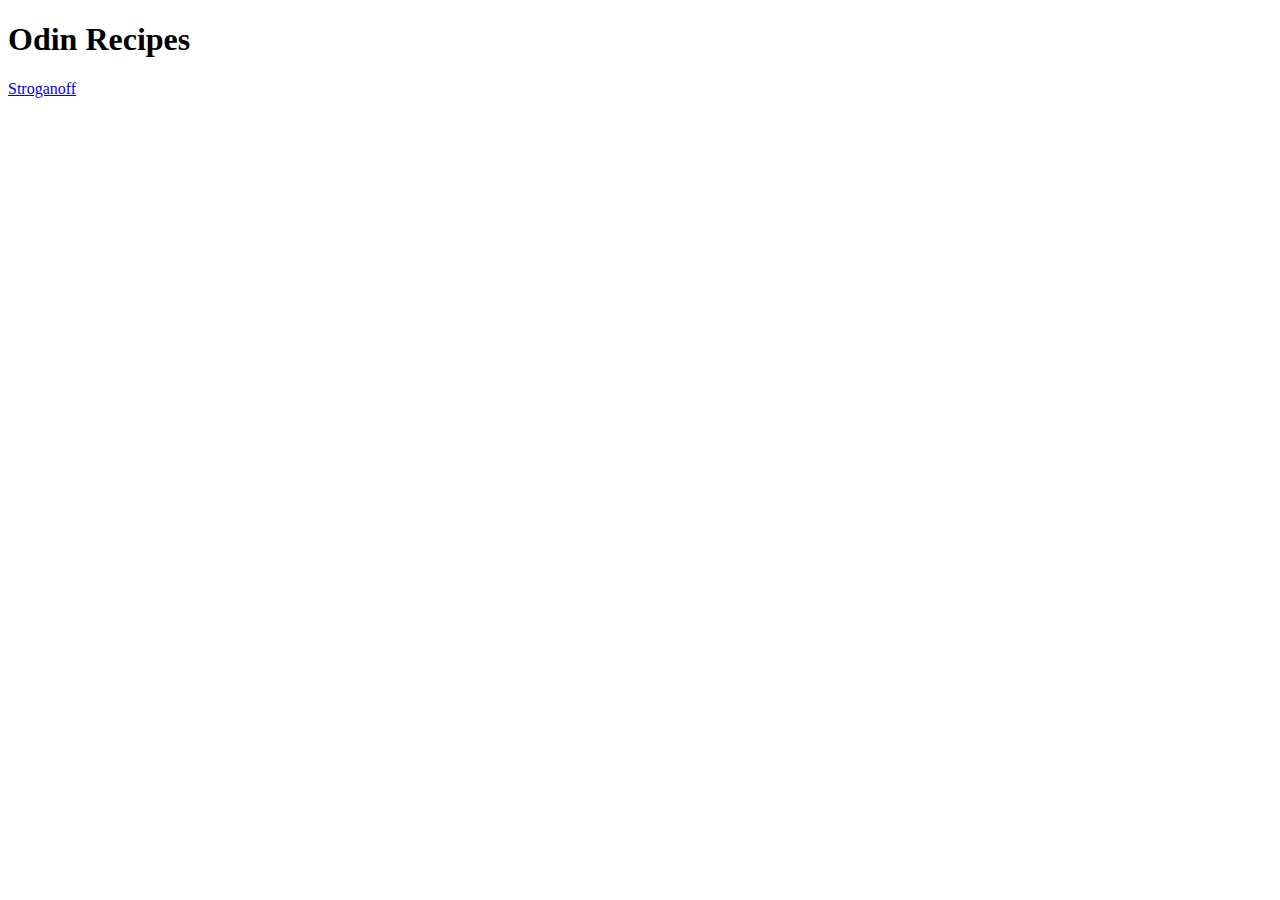
==== index.html @ 11da0e1b "Initial commit" ====
<!DOCTYPE html>
<html lang="en">
  <head>
    <meta charset="utf-8">
    <title>Odin Recipes</title>
  </head>
  <body>
    <h1>Odin Recipes</h1>
    <a href="./recipes/stroganoff.html">Stroganoff</a>
  </body>
</html>
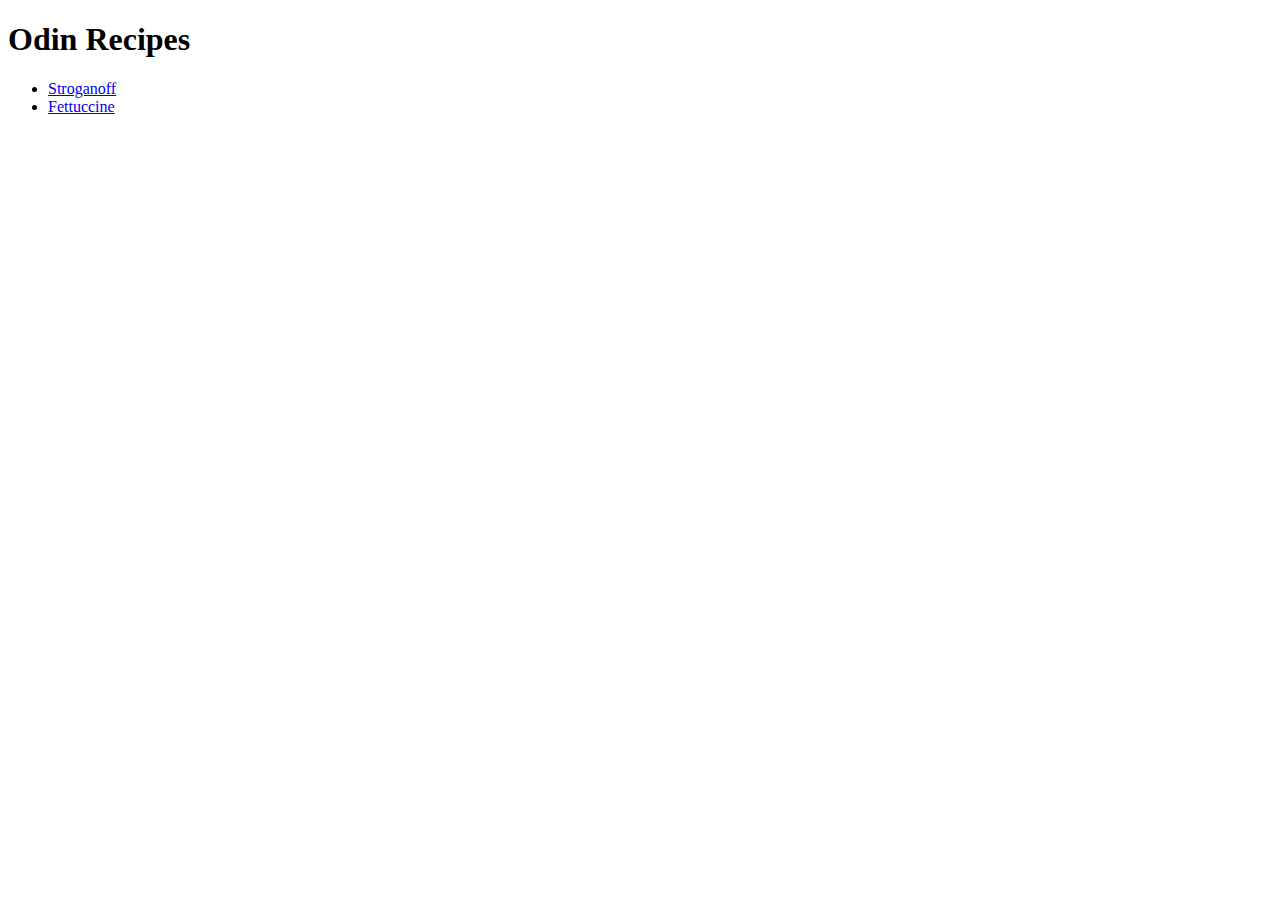
==== commit 7c73772f: "Add fettucine recipe" ====
--- a/index.html
+++ b/index.html
@@ -6,6 +6,9 @@
   </head>
   <body>
     <h1>Odin Recipes</h1>
-    <a href="./recipes/stroganoff.html">Stroganoff</a>
+    <ul>
+      <li><a href="./recipes/stroganoff.html">Stroganoff</a></li>
+      <li><a href="./recipes/fettuccine.html">Fettuccine</a></li>
+    </ul>
   </body>
 </html>
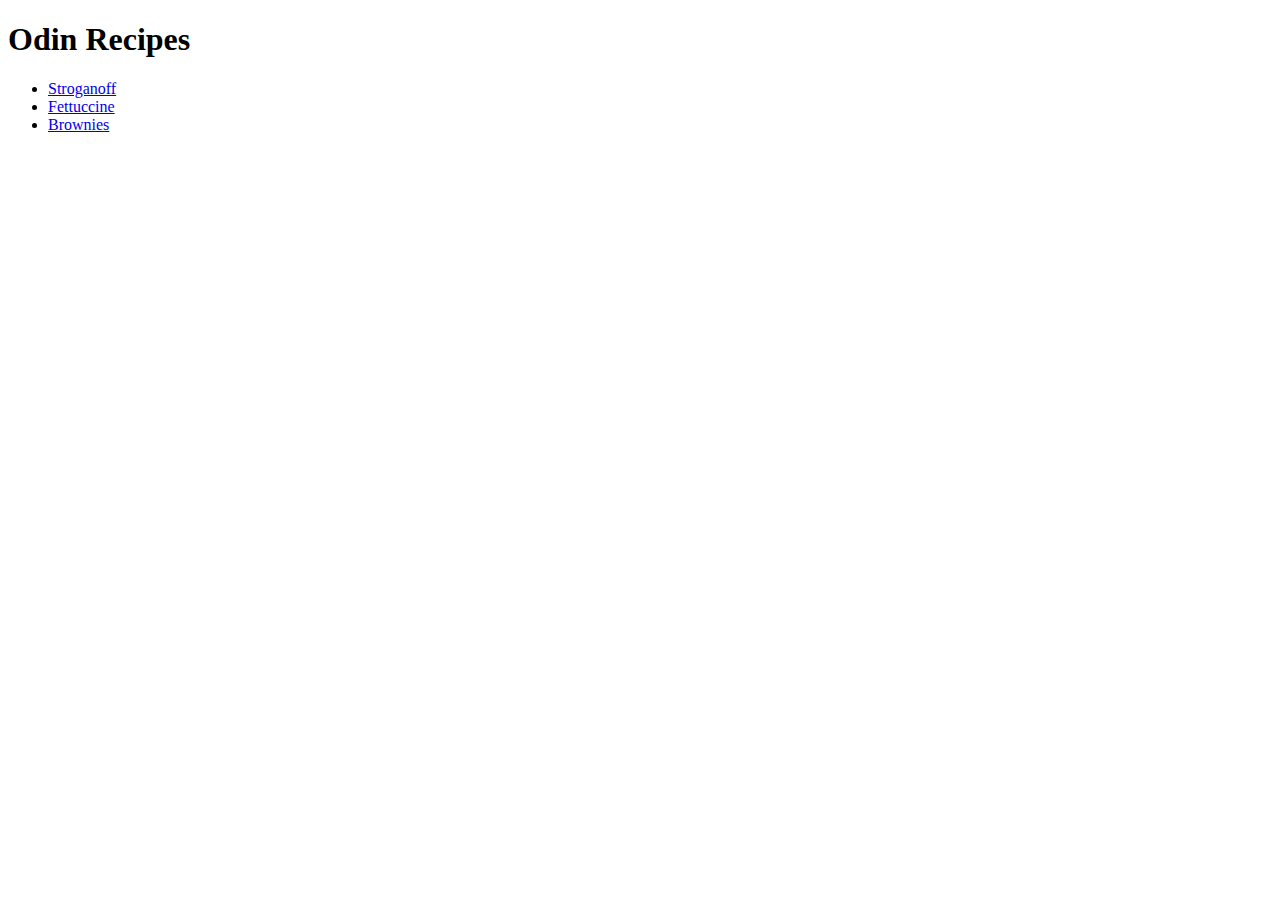
==== commit 35ea0b0a: "Add brownies recipe" ====
--- a/index.html
+++ b/index.html
@@ -9,6 +9,7 @@
     <ul>
       <li><a href="./recipes/stroganoff.html">Stroganoff</a></li>
       <li><a href="./recipes/fettuccine.html">Fettuccine</a></li>
+      <li><a href="./recipes/brownies.html">Brownies</a></li>
     </ul>
   </body>
 </html>
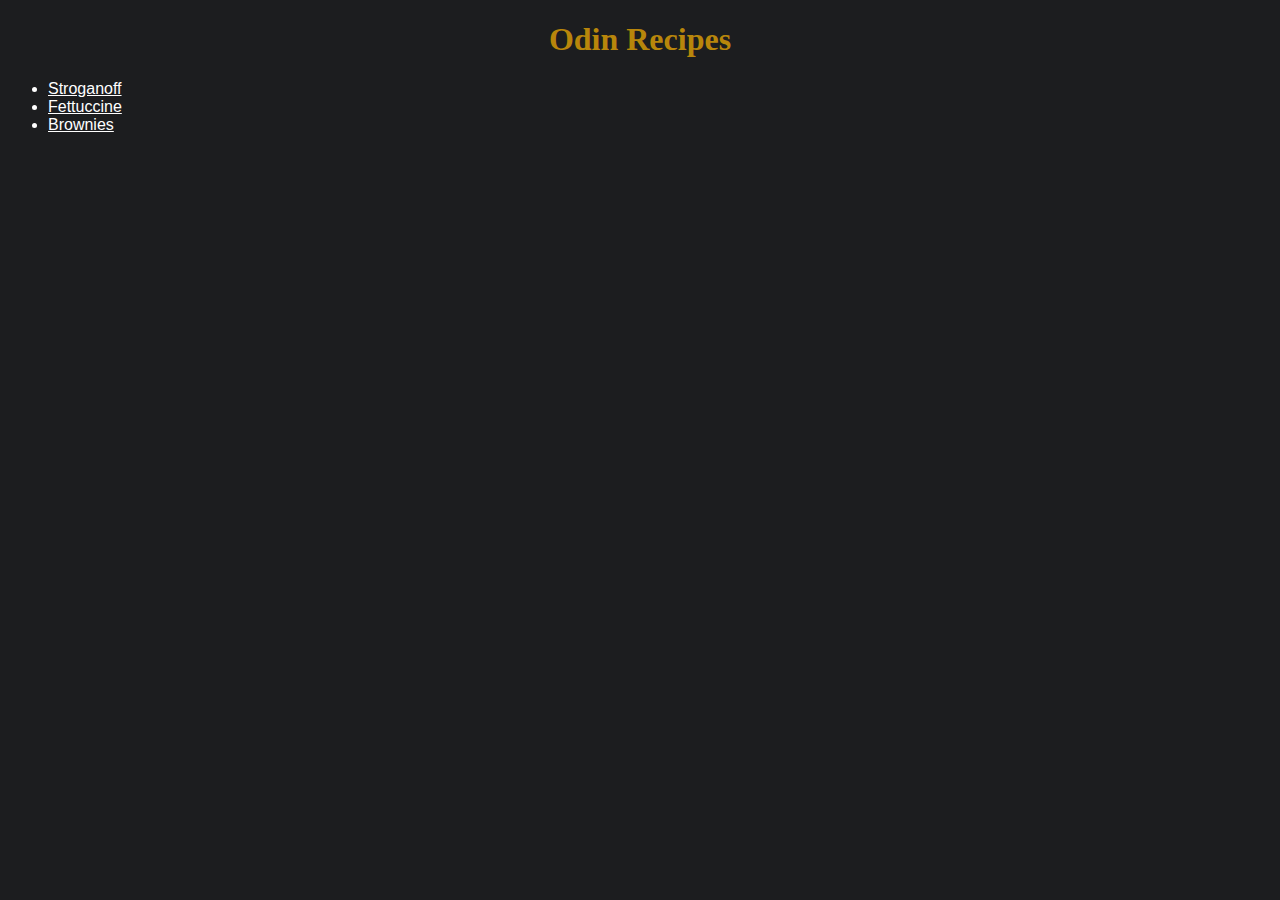
==== commit 519e35bd: "Add CSS styling to pages" ====
--- a/index.html
+++ b/index.html
@@ -3,9 +3,10 @@
   <head>
     <meta charset="utf-8">
     <title>Odin Recipes</title>
+    <link rel="stylesheet" href="styles.css">
   </head>
   <body>
-    <h1>Odin Recipes</h1>
+    <h1 class="header page-title">Odin Recipes</h1>
     <ul>
       <li><a href="./recipes/stroganoff.html">Stroganoff</a></li>
       <li><a href="./recipes/fettuccine.html">Fettuccine</a></li>
--- a/styles.css
+++ b/styles.css
@@ -0,0 +1,25 @@
+* {
+    background-color: #1c1d1f;
+    color: white;
+    font-family: Verdana, sans-serif;
+}
+
+.header {
+    color: darkgoldenrod;
+    font-family: 'Times New Roman', Times, serif;
+}
+
+.page-title {
+    text-align: center;
+}
+
+.centered-image {
+    display: block;
+    margin-right: auto;
+    margin-left: auto;
+}
+
+.homepage-link {
+    font-family: 'Courier New', Courier, monospace;
+    color: #1f8fb5;
+}
